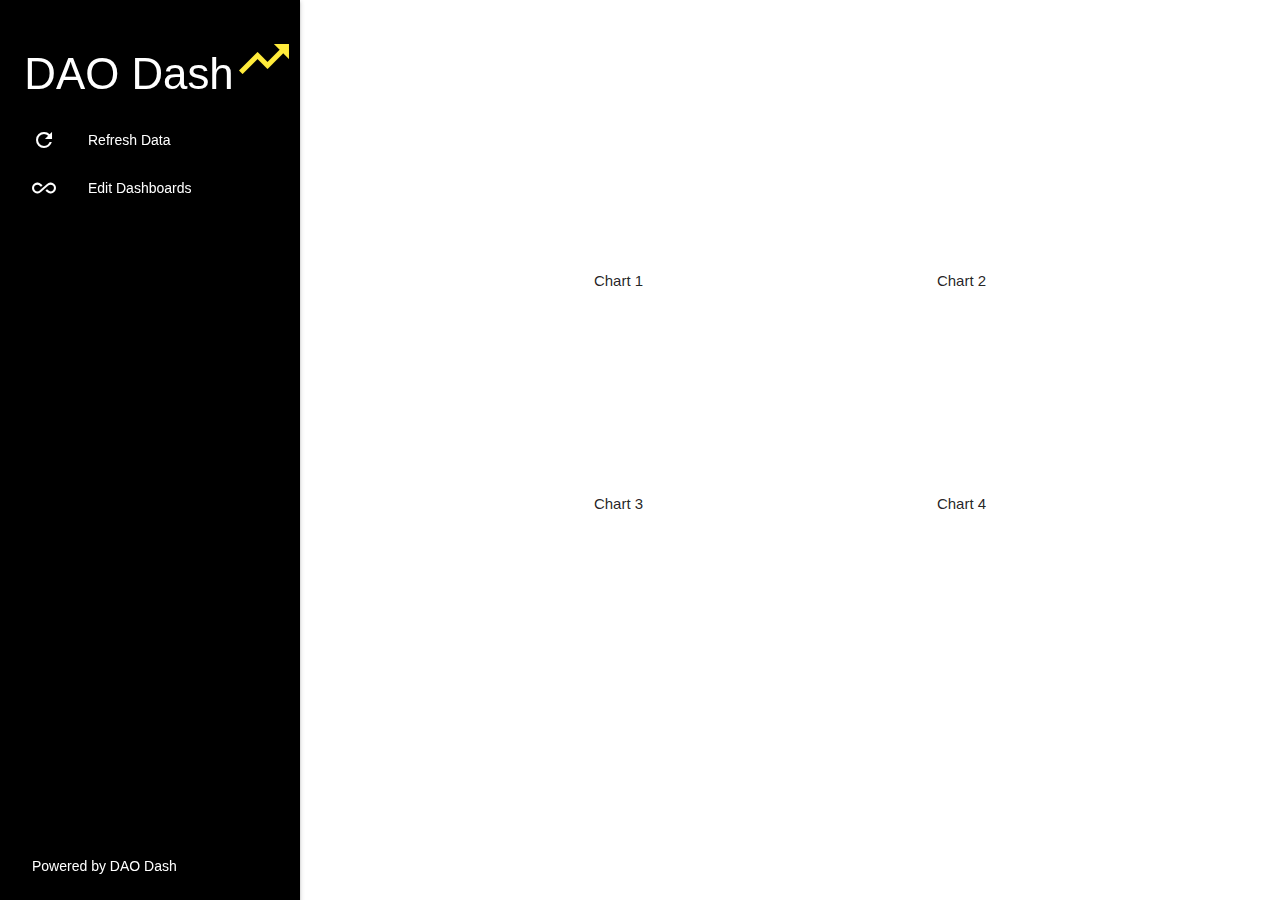
==== site/index.html @ 8ed5b191 "removing site from gitignore" ====
<!DOCTYPE html>
  <html>
    <head>
      <!--Import Google Icon Font-->
      <link href="https://fonts.googleapis.com/icon?family=Material+Icons" rel="stylesheet">
      <!--Import materialize.css-->
      <link type="text/css" rel="stylesheet" href="css/materialize.min.css"  media="screen,projection"/>
      <link type="text/css" rel="stylesheet" href="css/custom.css"  media="screen,projection"/>

      <!--Let browser know website is optimized for mobile-->
      <meta name="viewport" content="width=device-width, initial-scale=1.0"/>
    </head>

    <body>
      <header>
        <ul id="slide-out" class="sidenav sidenav-fixed black">
          <li>
            <h3 class="white-text left-align">&nbsp DAO Dash<i class="medium material-icons yellow-text">trending_up</i></h3>
          </li>
          <li><a href="#!" class="white-text"><i class="material-icons white-text">refresh</i>Refresh Data</a></li>
          <li>
            <a href="#!" class="white-text"><i class="material-icons white-text">all_inclusive</i>Edit Dashboards</a></li>
          <br>
          <br>
          <br>
          <br>
          <br>
          <br>
          <br>
          <br>
          <br>
          <br>
          <br>
          <br>
          <br>
          <br>
          <br>
          <br>
          <br>
          <br>
          <br>
          <br>
          <br>
          <br>
          <br>
          <br>
          <br>
          <br>
          <br>
          <br>
          <li><a href="https://github.com/rnhttr/dao-dash" class="bottom white-text">Powered by DAO Dash</a></li>
        </ul>
        <!-- <a href="#" data-target="slide-out" class="sidenav-trigger"><i class="material-icons">menu</i></a> -->
      </header>
      <main>
        <div class="container">
          <br>
          <br>
          <br>
          <br>
          <div class="row">
            <div class="col s6">
              <!-- <div id="dashboard" class="section scrollspy"> -->
                <div class="video-container">
                  <iframe src="https://www.youtube.com/embed/Q8TXgCzxEnw?rel=0" allowfullscreen="" width="853" height="480" frameborder="0"></iframe>
                </div>
                <div class="caption center-align">Chart 1</div>
            </div>
            <div class="col s6">
                <div class="video-container">
                  <iframe src="https://www.youtube.com/embed/Q8TXgCzxEnw?rel=0" allowfullscreen="" width="853" height="480" frameborder="0"></iframe>
                </div>
                <div class="caption center-align">Chart 2</div>
              </div>
            </div>
            <div class="row">
              <div class="col s6">
                <!-- <div id="dashboard" class="section scrollspy"> -->
                  <div class="video-container">
                    <iframe src="https://www.youtube.com/embed/Q8TXgCzxEnw?rel=0" allowfullscreen="" width="853" height="480" frameborder="0"></iframe>
                  </div>
                  <div class="caption center-align">Chart 3</div>
              </div>
              <div class="col s6">
                  <div class="video-container">
                    <iframe src="https://www.youtube.com/embed/Q8TXgCzxEnw?rel=0" allowfullscreen="" width="853" height="480" frameborder="0"></iframe>
                  </div>
                  <div class="caption center-align">Chart 4</div>
                </div>
              </div>
          </div>
      </main>

      <!--JavaScript at end of body for optimized loading-->
      <script type="text/javascript" src="js/materialize.min.js"></script>
      <script type="text/javascript" src="js/sidenav.js"></script>
    </body>
  </html>
---- site/css/custom.css ----
header, main, footer {
    padding-left: 300px;
}

@media only screen and (max-width : 992px) {
    header, main, footer {
        padding-left: 0;
    }
}
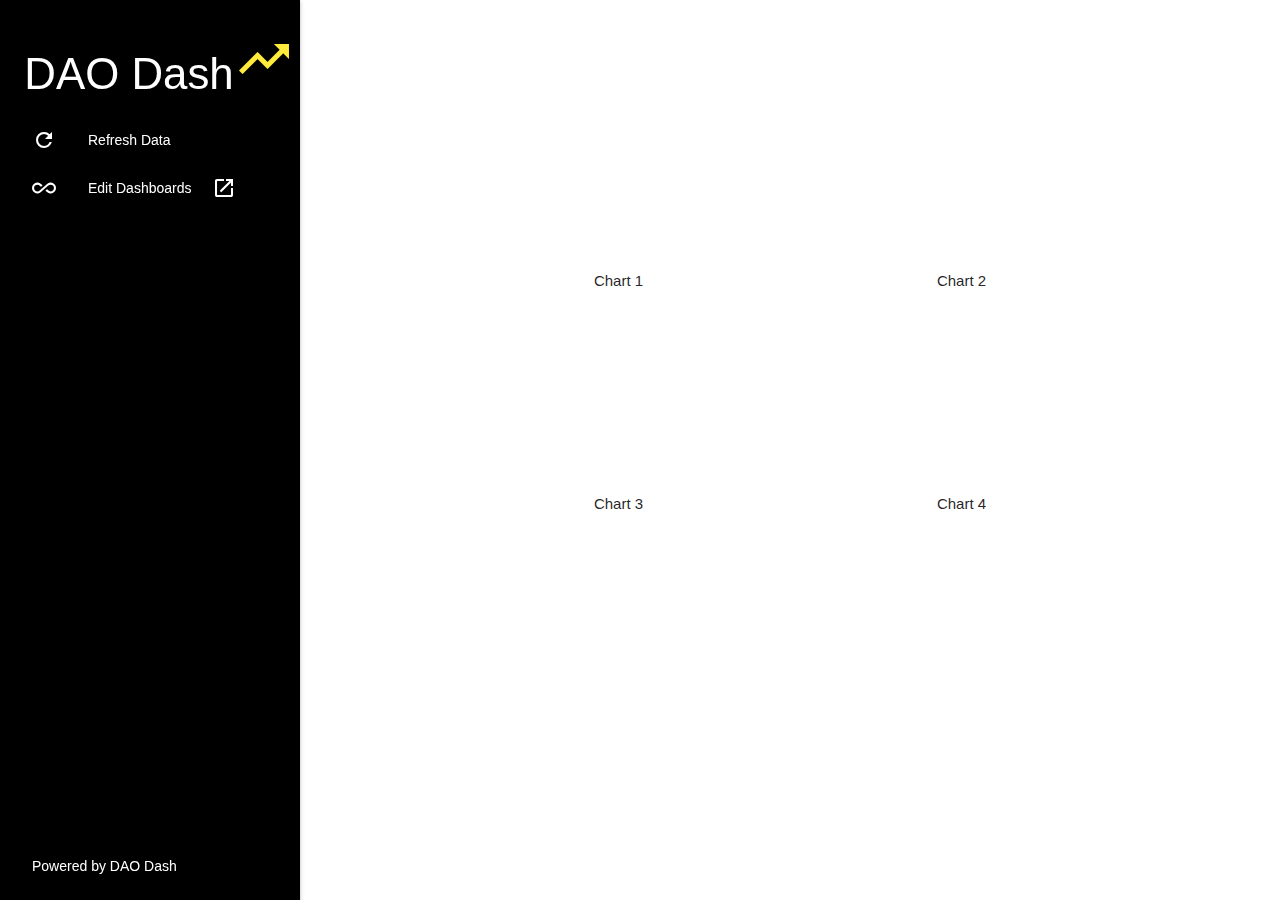
==== commit 67a52640: "add refresh dropdown" ====
--- a/site/index.html
+++ b/site/index.html
@@ -17,9 +17,18 @@
           <li>
             <h3 class="white-text left-align">&nbsp DAO Dash<i class="medium material-icons yellow-text">trending_up</i></h3>
           </li>
-          <li><a href="#!" class="white-text"><i class="material-icons white-text">refresh</i>Refresh Data</a></li>
           <li>
-            <a href="#!" class="white-text"><i class="material-icons white-text">all_inclusive</i>Edit Dashboards</a></li>
+            <a href="#" data-target='refresh-dropdown' class="dropdown-trigger waves-effect waves-light white-text"><i class="material-icons white-text">refresh</i>Refresh Data</a>
+            <ul id='refresh-dropdown' class='dropdown-content black'>
+              <li><a href="#!" class='white-text'>All</a></li>
+              <li class="divider" tabindex="-1"></li>
+              <li><a href="#!" class='white-text'>Chart 1</a></li>
+              <li><a href="#!" class='white-text'>Chart 2</a></li>
+              <li><a href="#!" class='white-text'>Chart 3</a></li>
+              <li><a href="#!" class='white-text'>Chart 4</a></li>
+            </ul>
+          </li>
+          <li><a href="#!" class="waves-effect waves-light white-text"><i class="material-icons white-text">all_inclusive</i>Edit Dashboards<i class="material-icons white-text right">launch</i></a></li>
           <br>
           <br>
           <br>
@@ -60,7 +69,6 @@
           <br>
           <div class="row">
             <div class="col s6">
-              <!-- <div id="dashboard" class="section scrollspy"> -->
                 <div class="video-container">
                   <iframe src="https://www.youtube.com/embed/Q8TXgCzxEnw?rel=0" allowfullscreen="" width="853" height="480" frameborder="0"></iframe>
                 </div>
@@ -75,7 +83,6 @@
             </div>
             <div class="row">
               <div class="col s6">
-                <!-- <div id="dashboard" class="section scrollspy"> -->
                   <div class="video-container">
                     <iframe src="https://www.youtube.com/embed/Q8TXgCzxEnw?rel=0" allowfullscreen="" width="853" height="480" frameborder="0"></iframe>
                   </div>
@@ -90,9 +97,8 @@
               </div>
           </div>
       </main>
-
       <!--JavaScript at end of body for optimized loading-->
       <script type="text/javascript" src="js/materialize.min.js"></script>
-      <script type="text/javascript" src="js/sidenav.js"></script>
+      <script type="text/javascript" src="js/dropdown.js"></script>
     </body>
   </html>
--- a/site/css/custom.css
+++ b/site/css/custom.css
@@ -1,5 +1,9 @@
 header, main, footer {
     padding-left: 300px;
+}
+
+ul li a:hover {
+    text-decoration: underline;   
 }
 
 @media only screen and (max-width : 992px) {
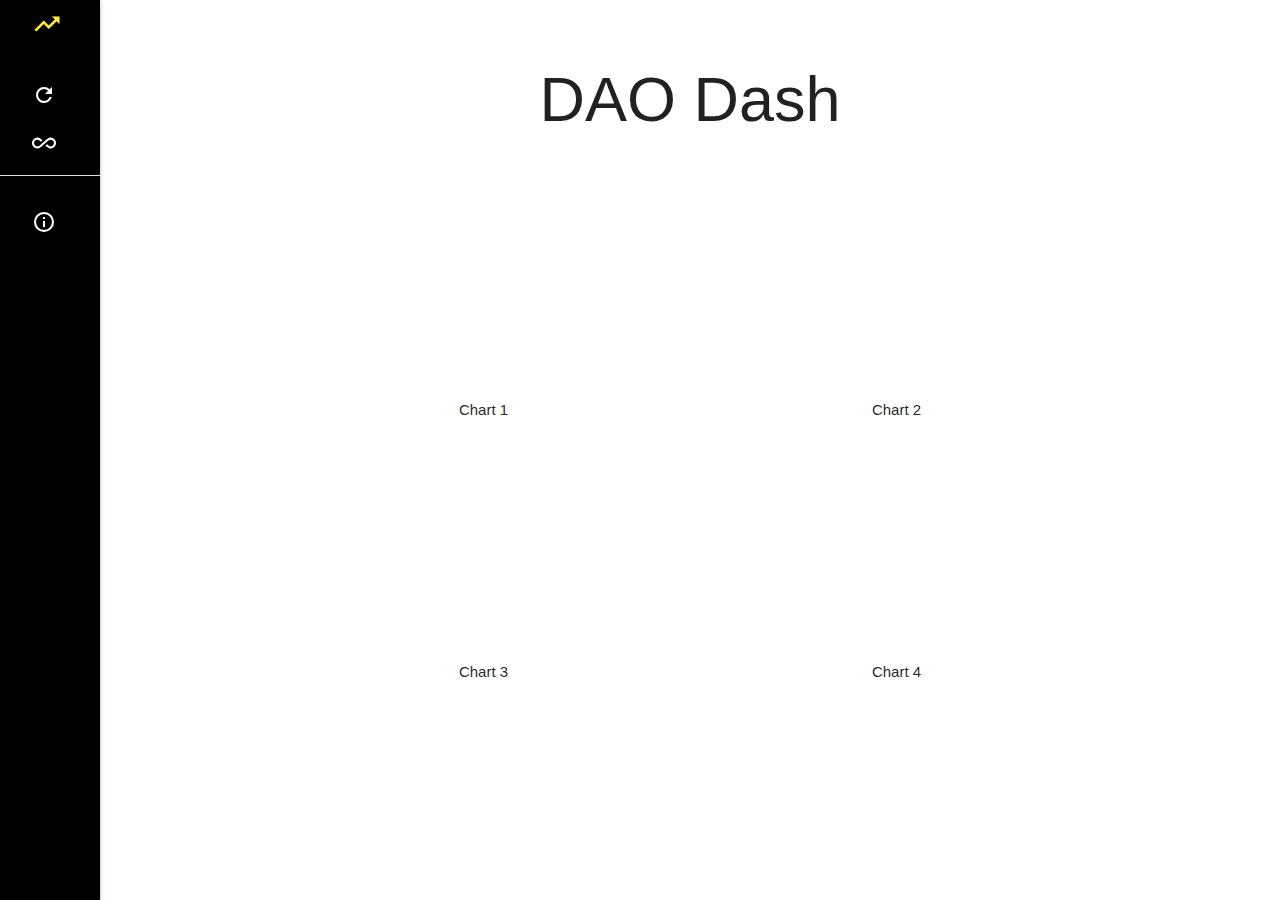
==== commit e003a700: "cleaner ui" ====
--- a/site/index.html
+++ b/site/index.html
@@ -15,66 +15,43 @@
       <header>
         <ul id="slide-out" class="sidenav sidenav-fixed black">
           <li>
-            <h3 class="white-text left-align">&nbsp DAO Dash<i class="medium material-icons yellow-text">trending_up</i></h3>
+            <a href="#"><i class="small logo material-icons yellow-text left-align">trending_up</i></a>
           </li>
+          <br>
           <li>
-            <a href="#" data-target='refresh-dropdown' class="dropdown-trigger waves-effect waves-light white-text"><i class="material-icons white-text">refresh</i>Refresh Data</a>
+            <a href="#" data-target='refresh-dropdown' class="dropdown-trigger waves-effect waves-light white-text"><i class="material-icons white-text">refresh</i></a>
             <ul id='refresh-dropdown' class='dropdown-content black'>
               <li><a href="#!" class='white-text'>All</a></li>
               <li class="divider" tabindex="-1"></li>
-              <li><a href="#!" class='white-text'>Chart 1</a></li>
-              <li><a href="#!" class='white-text'>Chart 2</a></li>
-              <li><a href="#!" class='white-text'>Chart 3</a></li>
-              <li><a href="#!" class='white-text'>Chart 4</a></li>
+              <li><a href="#!" class='white-text '>1</a></li>
+              <li><a href="#!" class='white-text'>2</a></li>
+              <li><a href="#!" class='white-text'>3</a></li>
+              <li><a href="#!" class='white-text'>4</a></li>
             </ul>
           </li>
           <li><a href="#!" class="waves-effect waves-light white-text"><i class="material-icons white-text">all_inclusive</i>Edit Dashboards<i class="material-icons white-text right">launch</i></a></li>
+          <li class="divider" tabindex="-1"></li>
           <br>
-          <br>
-          <br>
-          <br>
-          <br>
-          <br>
-          <br>
-          <br>
-          <br>
-          <br>
-          <br>
-          <br>
-          <br>
-          <br>
-          <br>
-          <br>
-          <br>
-          <br>
-          <br>
-          <br>
-          <br>
-          <br>
-          <br>
-          <br>
-          <br>
-          <br>
-          <br>
-          <br>
-          <li><a href="https://github.com/rnhttr/dao-dash" class="bottom white-text">Powered by DAO Dash</a></li>
+          <li><a href="#!" class="waves-effect waves-light white-text"><i class="material-icons white-text">info_outline</i>Edit Dashboards<i class="material-icons white-text right">launch</i></a></li>
         </ul>
+        <a href="https://github.com/rnhttr/dao-dash" class="white-text">Powered by DAO Dash</a>
         <!-- <a href="#" data-target="slide-out" class="sidenav-trigger"><i class="material-icons">menu</i></a> -->
       </header>
       <main>
         <div class="container">
-          <br>
-          <br>
-          <br>
-          <br>
           <div class="row">
-            <div class="col s6">
+            <div class="col s12">
+              <h1 class="center-align">DAO Dash</h1>
+            </div>
+          </div>
+          <div class="row">
+            <div class="col s12 m6">
                 <div class="video-container">
                   <iframe src="https://www.youtube.com/embed/Q8TXgCzxEnw?rel=0" allowfullscreen="" width="853" height="480" frameborder="0"></iframe>
                 </div>
                 <div class="caption center-align">Chart 1</div>
             </div>
-            <div class="col s6">
+            <div class="col s12 m6">
                 <div class="video-container">
                   <iframe src="https://www.youtube.com/embed/Q8TXgCzxEnw?rel=0" allowfullscreen="" width="853" height="480" frameborder="0"></iframe>
                 </div>
@@ -82,13 +59,13 @@
               </div>
             </div>
             <div class="row">
-              <div class="col s6">
+              <div class="col s12 m6">
                   <div class="video-container">
                     <iframe src="https://www.youtube.com/embed/Q8TXgCzxEnw?rel=0" allowfullscreen="" width="853" height="480" frameborder="0"></iframe>
                   </div>
                   <div class="caption center-align">Chart 3</div>
               </div>
-              <div class="col s6">
+              <div class="col s12 m6">
                   <div class="video-container">
                     <iframe src="https://www.youtube.com/embed/Q8TXgCzxEnw?rel=0" allowfullscreen="" width="853" height="480" frameborder="0"></iframe>
                   </div>
@@ -97,6 +74,9 @@
               </div>
           </div>
       </main>
+      <footer>
+
+      </footer>
       <!--JavaScript at end of body for optimized loading-->
       <script type="text/javascript" src="js/materialize.min.js"></script>
       <script type="text/javascript" src="js/dropdown.js"></script>
--- a/site/css/custom.css
+++ b/site/css/custom.css
@@ -1,9 +1,17 @@
 header, main, footer {
-    padding-left: 300px;
+    padding-left: 100px;
 }
 
 ul li a:hover {
     text-decoration: underline;   
+}
+
+logo {
+    margin-right: 100 !important;
+}
+
+.sidenav {
+    width: 100px !important;
 }
 
 @media only screen and (max-width : 992px) {
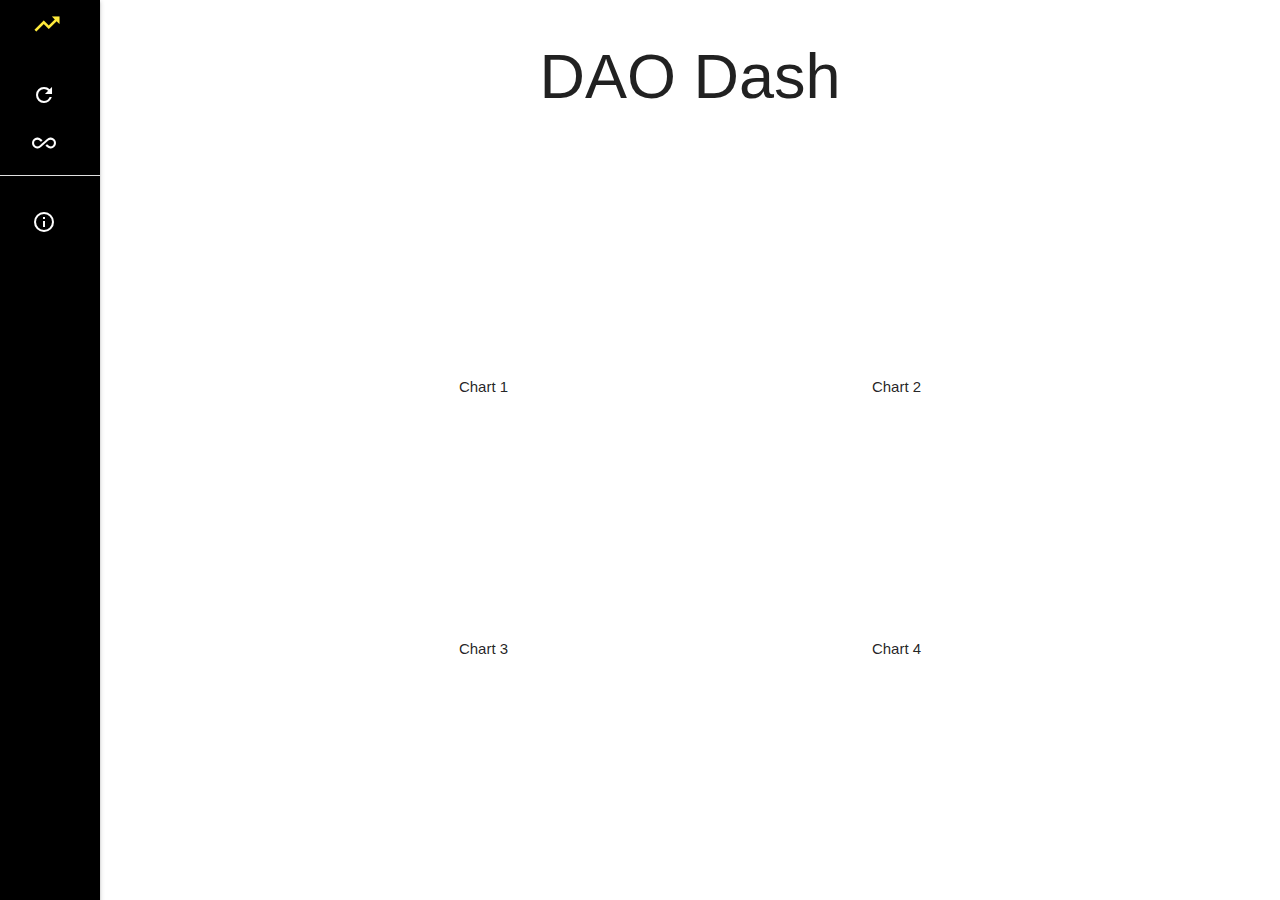
==== commit 80d61005: "modal for refresh; quality of life" ====
--- a/site/index.html
+++ b/site/index.html
@@ -19,22 +19,15 @@
           </li>
           <br>
           <li>
-            <a href="#" data-target='refresh-dropdown' class="dropdown-trigger waves-effect waves-light white-text"><i class="material-icons white-text">refresh</i></a>
-            <ul id='refresh-dropdown' class='dropdown-content black'>
-              <li><a href="#!" class='white-text'>All</a></li>
-              <li class="divider" tabindex="-1"></li>
-              <li><a href="#!" class='white-text '>1</a></li>
-              <li><a href="#!" class='white-text'>2</a></li>
-              <li><a href="#!" class='white-text'>3</a></li>
-              <li><a href="#!" class='white-text'>4</a></li>
-            </ul>
+            <a href="#refresh-modal" class="modal-trigger waves-effect waves-light white-text"><i class="material-icons white-text">refresh</i></a>
           </li>
-          <li><a href="#!" class="waves-effect waves-light white-text"><i class="material-icons white-text">all_inclusive</i>Edit Dashboards<i class="material-icons white-text right">launch</i></a></li>
+          <li><a href="#!" class="waves-effect waves-light white-text"><i class="material-icons white-text">all_inclusive</i></a></li>
           <li class="divider" tabindex="-1"></li>
           <br>
-          <li><a href="#!" class="waves-effect waves-light white-text"><i class="material-icons white-text">info_outline</i>Edit Dashboards<i class="material-icons white-text right">launch</i></a></li>
+          <li>
+            <a href="#info-modal" class="modal-trigger waves-effect waves-light white-text"><i class="material-icons white-text">info_outline</i></a>
+          </li>
         </ul>
-        <a href="https://github.com/rnhttr/dao-dash" class="white-text">Powered by DAO Dash</a>
         <!-- <a href="#" data-target="slide-out" class="sidenav-trigger"><i class="material-icons">menu</i></a> -->
       </header>
       <main>
@@ -73,12 +66,45 @@
                 </div>
               </div>
           </div>
+          <div id='refresh-modal' class='modal'>
+            <div class="modal-content">
+              <h3 class="">Refresh</h3>
+              <p>Click a refresh icon below to pull fresh data using the Covalent API</p>
+              <ul class="collection">
+                <li class="collection-item">
+                  <div>All data<a onclick="M.toast({html: 'Refreshing all data...'})" href="#!" class="secondary-content"><i class="material-icons">refresh</i></a></div>
+                </li>
+                <li class="collection-item">
+                  <div>Chart 1<a href="#!" onclick="M.toast({html: 'Refreshing Chart 1...'})" class="secondary-content"><i class="material-icons">refresh</i></a></div>
+                </li>
+                <li class="collection-item">
+                  <div>Chart 2<a href="#!" onclick="M.toast({html: 'Refreshing Chart 2...'})" class="secondary-content"><i class="material-icons">refresh</i></a></div>
+                </li>
+                <li class="collection-item">
+                  <div>Chart 3<a href="#!" onclick="M.toast({html: 'Refreshing Chart 3...'})" class="secondary-content"><i class="material-icons">refresh</i></a></div>
+                </li>
+                <li class="collection-item">
+                  <div>Chart 4<a href="#!" onclick="M.toast({html: 'Refreshing Chart 4...'})" class="secondary-content"><i class="material-icons">refresh</i></a></div>
+                </li>
+              </ul>
+            </div>
+          </div>
+          <div id='info-modal' class='modal'>
+            <div class="modal-content">
+              <h2 class="">About</h2>
+              Click the refresh icon in the left-hand pane to pull fresh data or click the infinity sign to edit the dashboards in Superset.</p>
+            </div>
+            <div class="modal-footer">
+              <p class="left-align small">&nbsp; &nbsp; &nbsp;This dashboard is powered by <a href="https://github.com/rnhttr/dao-dash">DAO Dash</a>.</p>
+            </div>
+          </div>
       </main>
       <footer>
 
       </footer>
       <!--JavaScript at end of body for optimized loading-->
       <script type="text/javascript" src="js/materialize.min.js"></script>
-      <script type="text/javascript" src="js/dropdown.js"></script>
+      <!-- <script type="text/javascript" src="js/dropdown.js"></script> -->
+      <script type="text/javascript" src="js/modal.js"></script>
     </body>
   </html>
